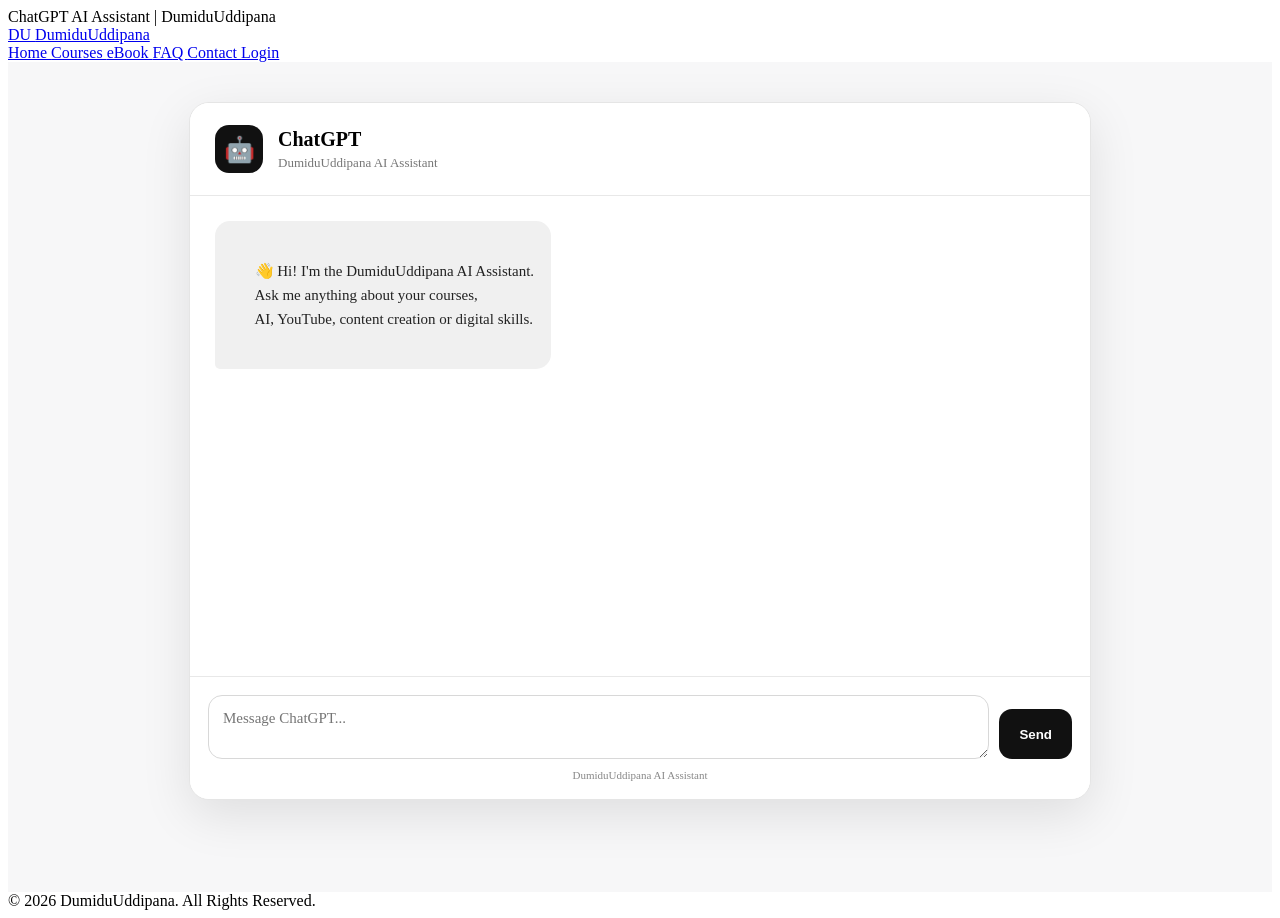
==== chatgpt.html @ 4895c226 "Create chatgpt.html" ====
<!DOCTYPE html>
<html lang="en">
<head>
  <meta charset="UTF-8">

<meta
name=“viewport”
content=“width=device-width, initial-scale=1.0”

  <title>ChatGPT AI Assistant | DumiduUddipana</title>

<meta
name=“description”
content=“Chat with the DumiduUddipana AI Assistant.”

  <link
    rel="stylesheet"
    href="style.css"
  >
  <style>
    /* ================================
       CHATGPT PAGE
       ================================ */
    .chat-page {
      min-height: calc(100vh - 150px);
      padding: 40px 20px;
      background: #f7f7f8;
    }
    .chat-container {
      width: 100%;
      max-width: 900px;
      margin: 0 auto;
      background: #ffffff;
      border-radius: 20px;
      overflow: hidden;
      box-shadow: 0 15px 50px rgba(0,0,0,0.10);
      border: 1px solid #e5e5e5;
    }
    /* HEADER */
    .chat-header {
      padding: 22px 25px;
      border-bottom: 1px solid #e8e8e8;
      display: flex;
      align-items: center;
      gap: 15px;
      background: #ffffff;
    }
    .chat-icon {
      width: 48px;
      height: 48px;
      border-radius: 14px;
      display: flex;
      align-items: center;
      justify-content: center;
      font-size: 25px;
      background: #111111;
      color: #ffffff;
    }
    .chat-header h1 {
      margin: 0;
      font-size: 20px;
    }
    .chat-header p {
      margin: 4px 0 0;
      color: #777;
      font-size: 13px;
    }
    /* CHAT AREA */
    .chat-messages {
      min-height: 430px;
      max-height: 600px;
      overflow-y: auto;
      padding: 25px;
    }
    .message {
      display: flex;
      margin-bottom: 20px;
    }
    .message-content {
      max-width: 78%;
      padding: 14px 17px;
      border-radius: 15px;
      line-height: 1.6;
      font-size: 15px;
      white-space: pre-wrap;
    }
    .message.ai {
      justify-content: flex-start;
    }
    .message.ai .message-content {
      background: #f0f0f0;
      color: #222;
      border-bottom-left-radius: 5px;
    }
    .message.user {
      justify-content: flex-end;
    }
    .message.user .message-content {
      background: #111;
      color: #fff;
      border-bottom-right-radius: 5px;
    }
    /* TYPING */
    .typing {
      color: #777;
      font-size: 14px;
      padding: 10px 15px;
    }
    /* INPUT */
    .chat-input-area {
      border-top: 1px solid #e8e8e8;
      padding: 18px;
      background: #ffffff;
    }
    .chat-form {
      display: flex;
      gap: 10px;
      align-items: flex-end;
    }
    .chat-input {
      flex: 1;
      min-height: 50px;
      max-height: 140px;
      resize: vertical;
      border: 1px solid #d8d8d8;
      border-radius: 14px;
      padding: 14px;
      font-family: inherit;
      font-size: 15px;
      outline: none;
      box-sizing: border-box;
    }
    .chat-input:focus {
      border-color: #111;
    }
    .send-button {
      height: 50px;
      padding: 0 20px;
      border: none;
      border-radius: 13px;
      background: #111;
      color: #fff;
      font-weight: 600;
      cursor: pointer;
    }
    .send-button:hover {
      opacity: 0.85;
    }
    .send-button:disabled {
      opacity: 0.5;
      cursor: not-allowed;
    }
    .chat-note {
      margin: 10px 4px 0;
      font-size: 11px;
      color: #888;
      text-align: center;
    }
    .back-link {
      display: inline-block;
      margin-bottom: 18px;
      color: #111;
      text-decoration: none;
      font-weight: 600;
    }
    /* MOBILE */
    @media (max-width: 600px) {
      .chat-page {
        padding: 20px 10px;
      }
      .chat-container {
        border-radius: 15px;
      }
      .chat-messages {
        min-height: 55vh;
        padding: 15px;
      }
      .message-content {
        max-width: 88%;
      }
      .chat-form {
        align-items: stretch;
      }
      .send-button {
        padding: 0 15px;
      }
    }
  </style>
</head>
<body>
<!-- =====================================
     NAVBAR
     ===================================== -->
<header class="navbar">

<a
href=“index.html”
class=“logo”

<span class="logo-box">
  DU
</span>
<span>
  DumiduUddipana
</span>
  </a>
  <nav id="navMenu">
<a href="index.html">
  Home
</a>
<a href="courses.html">
  Courses
</a>
<a href="ebook.html">
  eBook
</a>
<a href="faq.html">
  FAQ
</a>
<a href="contact.html">
  Contact
</a>
<a
  href="login.html"
  class="login-button"
>
  Login
</a>
  </nav>
</header>
<!-- =====================================
     CHAT PAGE
     ===================================== -->
<main class="chat-page">
  <div class="chat-container">
<!-- HEADER -->
<div class="chat-header">
  <div class="chat-icon">
    🤖
  </div>
  <div>
    <h1>
      ChatGPT
    </h1>
    <p>
      DumiduUddipana AI Assistant
    </p>
  </div>
</div>
<!-- MESSAGES -->
<div
  id="chatMessages"
  class="chat-messages"
>
  <div class="message ai">
    <div class="message-content">
      👋 Hi! I'm the DumiduUddipana AI Assistant.
      Ask me anything about your courses,
      AI, YouTube, content creation or digital skills.
    </div>
  </div>
</div>
<!-- INPUT -->
<div class="chat-input-area">
  <form
    id="chatForm"
    class="chat-form"
  >
    <textarea
      id="chatInput"
      class="chat-input"
      placeholder="Message ChatGPT..."
      autocomplete="off"
      required
    ></textarea>
    <button
      id="sendButton"
      class="send-button"
      type="submit"
    >
      Send
    </button>
  </form>
  <div class="chat-note">
    DumiduUddipana AI Assistant
  </div>
</div>
  </div>
</main>
<!-- =====================================
     FOOTER
     ===================================== -->
<footer>
  <div class="copyright">
    © 2026 DumiduUddipana. All Rights Reserved.
  </div>
</footer>
<!-- =====================================
     SUPABASE
     ===================================== -->
<script src="script.js"></script>
<!-- =====================================
     CHAT SYSTEM
     ===================================== -->
<script>
document.addEventListener(
  "DOMContentLoaded",
  async function () {
    /* ==============================
       WAIT FOR SUPABASE
       ============================== */
    let attempts = 0;
    while (
      typeof supabaseClient === "undefined" ||
      !supabaseClient
    ) {
      await new Promise(
        resolve =>
          setTimeout(resolve, 100)
      );
      attempts++;
      if (attempts > 50) {
        console.error(
          "Supabase client not available."
        );
        return;
      }
    }
    /* ==============================
       LOGIN CHECK
       ============================== */
    try {
      const {
        data,
        error
      } =
        await supabaseClient.auth.getUser();
      if (
        error ||
        !data?.user
      ) {
        window.location.href =
          "login.html";
        return;
      }
    } catch (error) {
      console.error(error);
      window.location.href =
        "login.html";
      return;
    }
    /* ==============================
       ELEMENTS
       ============================== */
    const form =
      document.getElementById(
        "chatForm"
      );
    const input =
      document.getElementById(
        "chatInput"
      );
    const messages =
      document.getElementById(
        "chatMessages"
      );
    const sendButton =
      document.getElementById(
        "sendButton"
      );
    /* ==============================
       ADD MESSAGE
       ============================== */
    function addMessage(
      text,
      type
    ) {
      const message =
        document.createElement(
          "div"
        );
      message.className =
        "message " + type;
      const content =
        document.createElement(
          "div"
        );
      content.className =
        "message-content";
      content.textContent =
        text;
      message.appendChild(
        content
      );
      messages.appendChild(
        message
      );
      messages.scrollTop =
        messages.scrollHeight;
    }
    /* ==============================
       SEND MESSAGE
       ============================== */
    form.addEventListener(
      "submit",
      async function (event) {
        event.preventDefault();
        const question =
          input.value.trim();
        if (!question) {
          return;
        }
        addMessage(
          question,
          "user"
        );
        input.value =
          "";
        sendButton.disabled =
          true;
        sendButton.textContent =
          "Thinking...";
        /*
          AI BACKEND WILL BE CONNECTED
          HERE IN THE NEXT STEP.
        */
        setTimeout(
          function () {
            addMessage(
              "AI backend is not connected yet. We can connect your secure AI API in the next step.",
              "ai"
            );
            sendButton.disabled =
              false;
            sendButton.textContent =
              "Send";
          },
          700
        );
      }
    );
  }
);
</script>
</body>
</html>
---- style.css ----
/* ========================================
   DUMIDUUDDIPANA
   Professional Academy Website
   ======================================== */

* {
  margin: 0;
  padding: 0;
  box-sizing: border-box;
}

html {
  scroll-behavior: smooth;
}

body {
  font-family: Arial, Helvetica, sans-serif;
  background: #f7f8fc;
  color: #111827;
  line-height: 1.6;
}

a {
  text-decoration: none;
  color: inherit;
}

button,
input,
textarea {
  font: inherit;
}

/* ========================================
   NAVBAR
   ======================================== */

.navbar {
  width: 100%;
  min-height: 74px;
  padding: 0 7%;
  display: flex;
  align-items: center;
  justify-content: space-between;
  background: #ffffff;
  border-bottom: 1px solid #e5e7eb;
  position: sticky;
  top: 0;
  z-index: 1000;
}

.logo {
  display: flex;
  align-items: center;
  gap: 10px;
  font-size: 20px;
  font-weight: 800;
}

.logo-box {
  width: 42px;
  height: 42px;
  display: grid;
  place-items: center;
  border-radius: 12px;
  background: #111827;
  color: #ffffff;
  font-size: 14px;
  font-weight: 800;
}

.navbar nav {
  display: flex;
  align-items: center;
  gap: 28px;
}

.navbar nav a {
  font-size: 15px;
  font-weight: 600;
  color: #4b5563;
  transition: 0.2s;
}

.navbar nav a:hover {
  color: #111827;
}

.login-button {
  padding: 10px 18px;
  border-radius: 10px;
  background: #111827;
  color: #ffffff !important;
}

.menu-button {
  display: none;
  border: 0;
  background: transparent;
  font-size: 28px;
  cursor: pointer;
}

/* ========================================
   HERO
   ======================================== */

.hero,
.page-hero {
  padding: 110px 7%;
  text-align: center;
  background:
    radial-gradient(circle at top left, #e0e7ff, transparent 35%),
    radial-gradient(circle at bottom right, #dbeafe, transparent 35%),
    #ffffff;
}

.hero h1,
.page-hero h1 {
  max-width: 850px;
  margin: 15px auto;
  font-size: clamp(42px, 7vw, 76px);
  line-height: 1.05;
  letter-spacing: -3px;
}

.hero p,
.page-hero p {
  max-width: 680px;
  margin: 20px auto 30px;
  color: #6b7280;
  font-size: 18px;
}

.eyebrow {
  display: inline-block;
  font-size: 12px;
  font-weight: 800;
  letter-spacing: 2px;
  color: #6366f1;
}

/* ========================================
   BUTTONS
   ======================================== */

.btn {
  display: inline-flex;
  align-items: center;
  justify-content: center;
  gap: 8px;
  padding: 13px 22px;
  border-radius: 11px;
  border: 0;
  cursor: pointer;
  font-weight: 700;
  transition: 0.2s;
}

.btn:hover {
  transform: translateY(-2px);
}

.primary {
  background: #111827;
  color: #ffffff;
}

.secondary {
  background: #eef2ff;
  color: #3730a3;
}

/* ========================================
   SECTIONS
   ======================================== */

.section {
  width: min(1180px, 86%);
  margin: auto;
  padding: 90px 0;
}

.section h1,
.section h2 {
  margin: 8px 0 30px;
  font-size: clamp(30px, 5vw, 48px);
  line-height: 1.1;
}

/* ========================================
   COURSE GRID
   ======================================== */

.course-grid {
  display: grid;
  grid-template-columns: repeat(3, 1fr);
  gap: 24px;
}

.course-card {
  overflow: hidden;
  background: #ffffff;
  border: 1px solid #e5e7eb;
  border-radius: 18px;
  transition: 0.25s;
}

.course-card:hover {
  transform: translateY(-6px);
  box-shadow: 0 18px 50px rgba(17, 24, 39, 0.1);
}

.course-cover {
  min-height: 190px;
  display: grid;
  place-items: center;
  font-size: 58px;
}

.course-cover.purple {
  background: #ede9fe;
}

.course-cover.blue {
  background: #dbeafe;
}

.course-cover.orange {
  background: #ffedd5;
}

.course-info {
  padding: 25px;
}

.course-info h3 {
  margin: 10px 0;
  font-size: 22px;
}

.course-info p {
  color: #6b7280;
}

.tag {
  display: inline-block;
  padding: 5px 9px;
  border-radius: 7px;
  background: #f3f4f6;
  color: #4b5563;
  font-size: 10px;
  font-weight: 800;
  letter-spacing: 1px;
}

.course-bottom {
  margin-top: 22px;
  display: flex;
  align-items: center;
  justify-content: space-between;
}

.course-bottom a {
  font-weight: 700;
}

/* ========================================
   COURSE DETAIL
   ======================================== */

.course-detail {
  width: min(1100px, 86%);
  margin: auto;
  padding: 90px 0;
  display: grid;
  grid-template-columns: 0.9fr 1.1fr;
  gap: 60px;
  align-items: center;
}

.course-detail-cover {
  min-height: 400px;
  display: grid;
  place-items: center;
  border-radius: 24px;
  background: #ede9fe;
  font-size: 100px;
}

.course-detail h1 {
  margin: 15px 0;
  font-size: clamp(38px, 5vw, 60px);
  line-height: 1.05;
}

.course-detail p {
  color: #6b7280;
  font-size: 17px;
}

.course-meta {
  display: flex;
  flex-wrap: wrap;
  gap: 15px;
  margin: 25px 0;
}

.course-meta span {
  padding: 8px 12px;
  border-radius: 8px;
  background: #f3f4f6;
}

/* ========================================
   LESSON
   ======================================== */

.lesson-page {
  width: min(1050px, 86%);
  margin: auto;
  padding: 70px 0;
}

.video-placeholder {
  min-height: 500px;
  display: grid;
  place-items: center;
  border-radius: 20px;
  background: #111827;
  color: #ffffff;
  font-size: 60px;
  margin-bottom: 40px;
}

.lesson-content {
  max-width: 800px;
}

.lesson-content h1 {
  margin: 12px 0;
  font-size: 42px;
}

.lesson-content p {
  margin-bottom: 25px;
  color: #6b7280;
}

/* ========================================
   LESSON LIST
   ======================================== */

.lesson-list {
  display: grid;
  gap: 12px;
}

.lesson-list a {
  padding: 18px 20px;
  background: #ffffff;
  border: 1px solid #e5e7eb;
  border-radius: 12px;
  display: flex;
  gap: 15px;
  align-items: center;
  font-weight: 600;
  transition: 0.2s;
}

.lesson-list a:hover {
  transform: translateX(4px);
}

/* ========================================
   EBOOK
   ======================================== */

.ebook-page,
.payment-page,
.contact-page {
  width: min(1000px, 86%);
  margin: auto;
  padding: 90px 0;
}

.ebook-page {
  display: grid;
  grid-template-columns: 350px 1fr;
  gap: 60px;
  align-items: center;
}

.ebook-cover {
  min-height: 450px;
  border-radius: 22px;
  display: grid;
  place-items: center;
  background: #dbeafe;
  font-size: 100px;
}

.ebook-page h1 {
  font-size: 48px;
  margin: 15px 0;
}

.ebook-page p {
  color: #6b7280;
  margin-bottom: 25px;
}

.ebook-form {
  display: grid;
  gap: 12px;
}

.ebook-form input,
.contact-form input,
.contact-form textarea,
.auth-box input {
  width: 100%;
  padding: 14px 16px;
  border: 1px solid #d1d5db;
  border-radius: 10px;
  outline: none;
  background: #ffffff;
}

.ebook-form input:focus,
.contact-form input:focus,
.contact-form textarea:focus,
.auth-box input:focus {
  border-color: #6366f1;
}

/* ========================================
   AUTH
   ======================================== */

.auth-page {
  min-height: 100vh;
  display: grid;
  place-items: center;
  padding: 30px;
  background: #f3f4f6;
}

.auth-box {
  width: min(430px, 100%);
  padding: 40px;
  background: #ffffff;
  border-radius: 20px;
  box-shadow: 0 20px 60px rgba(17, 24, 39, 0.1);
}

.auth-box .logo {
  margin-bottom: 30px;
}

.auth-box h1 {
  margin-bottom: 8px;
}

.auth-box p {
  color: #6b7280;
  margin-bottom: 20px;
}

.auth-box form {
  display: grid;
  gap: 10px;
}

.auth-box label {
  font-size: 14px;
  font-weight: 700;
}

/* ========================================
   DASHBOARD
   ======================================== */

.dashboard,
.admin-page {
  width: min(1100px, 86%);
  margin: auto;
  padding: 70px 0;
}

.dashboard-header {
  display: flex;
  justify-content: space-between;
  align-items: center;
  gap: 30px;
  margin-bottom: 40px;
}

.dashboard-header h1 {
  font-size: 46px;
}

.dashboard-grid {
  display: grid;
  grid-template-columns: repeat(3, 1fr);
  gap: 20px;
}

.dashboard-card {
  padding: 28px;
  background: #ffffff;
  border: 1px solid #e5e7eb;
  border-radius: 18px;
}

.dashboard-card span {
  font-size: 28px;
}

.dashboard-card strong {
  display: block;
  margin-top: 10px;
  font-size: 34px;
}

.dashboard-card p {
  color: #6b7280;
}

.learning-card {
  margin-top: 25px;
  padding: 30px;
  background: #ffffff;
  border: 1px solid #e5e7eb;
  border-radius: 18px;
  display: flex;
  justify-content: space-between;
  align-items: center;
}

/* ========================================
   PROGRESS
   ======================================== */

.big-progress {
  margin: 30px 0;
  padding: 30px;
  background: #ffffff;
  border-radius: 18px;
}

.progress {
  width: 100%;
  height: 14px;
  background: #e5e7eb;
  border-radius: 50px;
  overflow: hidden;
  margin-bottom: 15px;
}

.progress div {
  height: 100%;
  background: #6366f1;
  border-radius: inherit;
}

/* ========================================
   CERTIFICATE
   ======================================== */

.certificate-page {
  width: min(950px, 90%);
  margin: auto;
  padding: 70px 0;
}

.certificate {
  padding: 70px;
  text-align: center;
  background: #ffffff;
  border: 10px solid #111827;
  border-radius: 8px;
}

.certificate h1 {
  margin: 20px 0;
  font-size: 44px;
}

.certificate h2 {
  margin: 25px 0;
  font-size: 38px;
}

.certificate h3 {
  margin: 20px 0;
  font-size: 25px;
}

.certificate-footer {
  margin-top: 60px;
  display: flex;
  justify-content: space-between;
}

/* ========================================
   PAYMENT
   ======================================== */

.payment-page {
  display: grid;
  place-items: center;
}

.payment-card {
  width: min(550px, 100%);
  padding: 45px;
  background: #ffffff;
  border: 1px solid #e5e7eb;
  border-radius: 20px;
  text-align: center;
}

.payment-card h1 {
  margin: 15px 0;
}

.price {
  margin: 25px 0;
  font-size: 42px;
  font-weight: 800;
}

.payment-options {
  display: grid;
  gap: 12px;
}

.payment-options button {
  padding: 15px;
  border: 1px solid #d1d5db;
  background: #ffffff;
  border-radius: 10px;
  cursor: pointer;
  font-weight: 700;
}

/* ========================================
   FAQ
   ======================================== */

.faq-page {
  width: min(850px, 86%);
  margin: auto;
  padding: 80px 0;
}

.faq-page h1 {
  margin: 15px 0 35px;
  font-size: 46px;
}

.faq-list {
  display: grid;
  gap: 12px;
}

.faq-list details {
  padding: 20px;
  background: #ffffff;
  border: 1px solid #e5e7eb;
  border-radius: 12px;
}

.faq-list summary {
  cursor: pointer;
  font-weight: 700;
}

/* ========================================
   CONTACT
   ======================================== */

.contact-page {
  display: grid;
  grid-template-columns: 1fr 1fr;
  gap: 70px;
  align-items: start;
}

.contact-page h1 {
  margin: 15px 0;
  font-size: 48px;
}

.contact-page p {
  color: #6b7280;
}

.contact-form {
  display: grid;
  gap: 12px;
}

.contact-form textarea {
  resize: vertical;
}

/* ========================================
   ADMIN
   ======================================== */

.admin-actions {
  margin-top: 30px;
  display: flex;
  gap: 12px;
  flex-wrap: wrap;
}

/* ========================================
   FOOTER
   ======================================== */

footer {
  margin-top: 70px;
  padding: 50px 7% 25px;
  background: #111827;
  color: #ffffff;
}

.footer-content {
  max-width: 1100px;
  margin: auto;
}

footer p {
  margin-top: 12px;
  color: #9ca3af;
}

.copyright {
  margin-top: 40px;
  padding-top: 20px;
  border-top: 1px solid #374151;
  text-align: center;
  color: #9ca3af;
  font-size: 13px;
}

/* ========================================
   MOBILE
   ======================================== */

@media (max-width: 850px) {

  .navbar {
    padding: 0 5%;
  }

  .navbar nav {
    display: none;
  }

  .menu-button {
    display: block;
  }

  .hero,
  .page-hero {
    padding: 75px 5%;
  }

  .hero h1,
  .page-hero h1 {
    letter-spacing: -2px;
  }

  .section,
  .dashboard,
  .admin-page,
  .lesson-page,
  .faq-page,
  .ebook-page,
  .payment-page,
  .contact-page {
    width: 90%;
    padding: 60px 0;
  }

  .course-grid {
    grid-template-columns: 1fr;
  }

  .course-detail,
  .ebook-page,
  .contact-page {
    grid-template-columns: 1fr;
    gap: 35px;
  }

  .course-detail-cover,
  .ebook-cover {
    min-height: 300px;
  }

  .dashboard-grid {
    grid-template-columns: 1fr;
  }

  .dashboard-header {
    flex-direction: column;
    align-items: flex-start;
  }

  .learning-card {
    flex-direction: column;
    align-items: flex-start;
    gap: 20px;
  }

  .video-placeholder {
    min-height: 280px;
  }

  .certificate {
    padding: 35px 20px;
  }

  .certificate h1 {
    font-size: 30px;
  }

  .certificate h2 {
    font-size: 28px;
  }

  .certificate-footer {
    margin-top: 40px;
  }

}

@media (max-width: 500px) {

  .logo {
    font-size: 16px;
  }

  .logo-box {
    width: 38px;
    height: 38px;
  }

  .hero h1,
  .page-hero h1 {
    font-size: 42px;
  }

  .course-detail h1,
  .ebook-page h1,
  .contact-page h1,
  .faq-page h1 {
    font-size: 36px;
  }

  .auth-box {
    padding: 28px 20px;
  }

}

/* MOBILE MENU */

@media (max-width: 850px) {

  .navbar nav.mobile-open {
    display: flex;
    position: absolute;
    top: 74px;
    left: 0;
    width: 100%;
    padding: 20px 5%;
    background: #ffffff;
    border-bottom: 1px solid #e5e7eb;

    flex-direction: column;
    align-items: flex-start;
    gap: 18px;

    box-shadow: 0 10px 30px rgba(0, 0, 0, 0.08);
  }

}
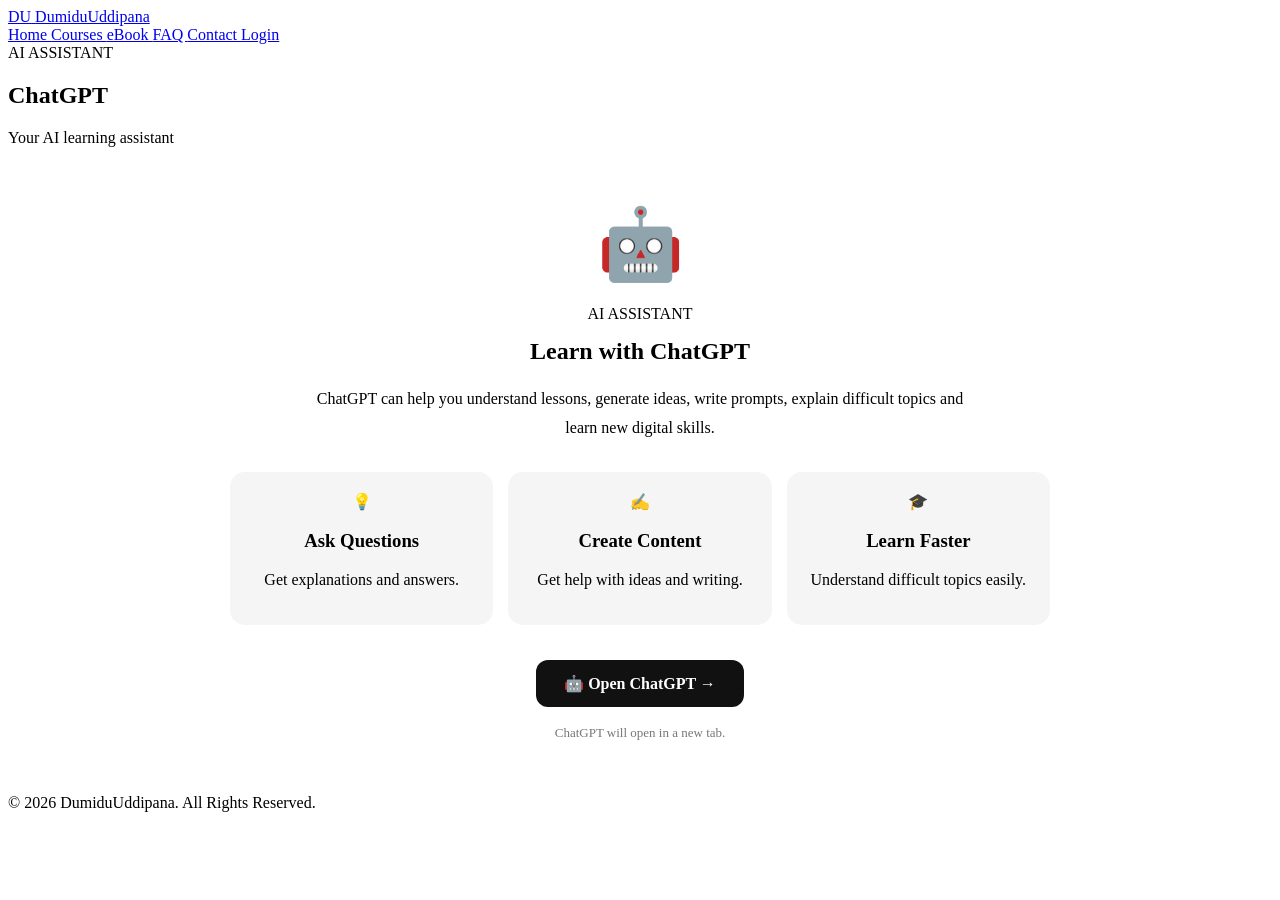
==== commit 591d9b7d: "Update chatgpt.html" ====
--- a/chatgpt.html
+++ b/chatgpt.html
@@ -2,207 +2,20 @@
 <html lang="en">
 <head>
   <meta charset="UTF-8">
-
-<meta
-name=“viewport”
-content=“width=device-width, initial-scale=1.0”
-
+  <meta name="viewport" content="width=device-width, initial-scale=1.0">
   <title>ChatGPT AI Assistant | DumiduUddipana</title>
 
 <meta
 name=“description”
-content=“Chat with the DumiduUddipana AI Assistant.”
+content=“Use ChatGPT as your AI learning assistant with DumiduUddipana.”
 
-  <link
-    rel="stylesheet"
-    href="style.css"
-  >
-  <style>
-    /* ================================
-       CHATGPT PAGE
-       ================================ */
-    .chat-page {
-      min-height: calc(100vh - 150px);
-      padding: 40px 20px;
-      background: #f7f7f8;
-    }
-    .chat-container {
-      width: 100%;
-      max-width: 900px;
-      margin: 0 auto;
-      background: #ffffff;
-      border-radius: 20px;
-      overflow: hidden;
-      box-shadow: 0 15px 50px rgba(0,0,0,0.10);
-      border: 1px solid #e5e5e5;
-    }
-    /* HEADER */
-    .chat-header {
-      padding: 22px 25px;
-      border-bottom: 1px solid #e8e8e8;
-      display: flex;
-      align-items: center;
-      gap: 15px;
-      background: #ffffff;
-    }
-    .chat-icon {
-      width: 48px;
-      height: 48px;
-      border-radius: 14px;
-      display: flex;
-      align-items: center;
-      justify-content: center;
-      font-size: 25px;
-      background: #111111;
-      color: #ffffff;
-    }
-    .chat-header h1 {
-      margin: 0;
-      font-size: 20px;
-    }
-    .chat-header p {
-      margin: 4px 0 0;
-      color: #777;
-      font-size: 13px;
-    }
-    /* CHAT AREA */
-    .chat-messages {
-      min-height: 430px;
-      max-height: 600px;
-      overflow-y: auto;
-      padding: 25px;
-    }
-    .message {
-      display: flex;
-      margin-bottom: 20px;
-    }
-    .message-content {
-      max-width: 78%;
-      padding: 14px 17px;
-      border-radius: 15px;
-      line-height: 1.6;
-      font-size: 15px;
-      white-space: pre-wrap;
-    }
-    .message.ai {
-      justify-content: flex-start;
-    }
-    .message.ai .message-content {
-      background: #f0f0f0;
-      color: #222;
-      border-bottom-left-radius: 5px;
-    }
-    .message.user {
-      justify-content: flex-end;
-    }
-    .message.user .message-content {
-      background: #111;
-      color: #fff;
-      border-bottom-right-radius: 5px;
-    }
-    /* TYPING */
-    .typing {
-      color: #777;
-      font-size: 14px;
-      padding: 10px 15px;
-    }
-    /* INPUT */
-    .chat-input-area {
-      border-top: 1px solid #e8e8e8;
-      padding: 18px;
-      background: #ffffff;
-    }
-    .chat-form {
-      display: flex;
-      gap: 10px;
-      align-items: flex-end;
-    }
-    .chat-input {
-      flex: 1;
-      min-height: 50px;
-      max-height: 140px;
-      resize: vertical;
-      border: 1px solid #d8d8d8;
-      border-radius: 14px;
-      padding: 14px;
-      font-family: inherit;
-      font-size: 15px;
-      outline: none;
-      box-sizing: border-box;
-    }
-    .chat-input:focus {
-      border-color: #111;
-    }
-    .send-button {
-      height: 50px;
-      padding: 0 20px;
-      border: none;
-      border-radius: 13px;
-      background: #111;
-      color: #fff;
-      font-weight: 600;
-      cursor: pointer;
-    }
-    .send-button:hover {
-      opacity: 0.85;
-    }
-    .send-button:disabled {
-      opacity: 0.5;
-      cursor: not-allowed;
-    }
-    .chat-note {
-      margin: 10px 4px 0;
-      font-size: 11px;
-      color: #888;
-      text-align: center;
-    }
-    .back-link {
-      display: inline-block;
-      margin-bottom: 18px;
-      color: #111;
-      text-decoration: none;
-      font-weight: 600;
-    }
-    /* MOBILE */
-    @media (max-width: 600px) {
-      .chat-page {
-        padding: 20px 10px;
-      }
-      .chat-container {
-        border-radius: 15px;
-      }
-      .chat-messages {
-        min-height: 55vh;
-        padding: 15px;
-      }
-      .message-content {
-        max-width: 88%;
-      }
-      .chat-form {
-        align-items: stretch;
-      }
-      .send-button {
-        padding: 0 15px;
-      }
-    }
-  </style>
+  <link rel="stylesheet" href="style.css">
 </head>
 <body>
-<!-- =====================================
-     NAVBAR
-     ===================================== -->
 <header class="navbar">
-
-<a
-href=“index.html”
-class=“logo”
-
-<span class="logo-box">
-  DU
-</span>
-<span>
-  DumiduUddipana
-</span>
+  <a href="index.html" class="logo">
+    <span class="logo-box">DU</span>
+    <span>DumiduUddipana</span>
   </a>
   <nav id="navMenu">
 <a href="index.html">
@@ -220,73 +33,155 @@
 <a href="contact.html">
   Contact
 </a>
-<a
-  href="login.html"
-  class="login-button"
->
+<a href="login.html" class="login-button">
   Login
 </a>
   </nav>
 </header>
 <!-- =====================================
-     CHAT PAGE
+     CHATGPT HERO
      ===================================== -->
-<main class="chat-page">
-  <div class="chat-container">
-<!-- HEADER -->
-<div class="chat-header">
-  <div class="chat-icon">
+<section class="page-hero">
+  <div class="eyebrow">
+    AI ASSISTANT
+  </div>
+  <h1>
+    ChatGPT
+  </h1>
+  <p>
+    Your AI learning assistant
+  </p>
+</section>
+<!-- =====================================
+     CHATGPT CONTENT
+     ===================================== -->
+<section class="section">
+  <div
+    style="
+      max-width:900px;
+      margin:0 auto;
+    "
+  >
+<article
+  class="course-card"
+  style="
+    text-align:center;
+    padding:40px;
+  "
+>
+  <div
+    style="
+      font-size:70px;
+      margin-bottom:20px;
+    "
+  >
     🤖
   </div>
-  <div>
-    <h1>
-      ChatGPT
-    </h1>
-    <p>
-      DumiduUddipana AI Assistant
-    </p>
-  </div>
-</div>
-<!-- MESSAGES -->
-<div
-  id="chatMessages"
-  class="chat-messages"
->
-  <div class="message ai">
-    <div class="message-content">
-      👋 Hi! I'm the DumiduUddipana AI Assistant.
-      Ask me anything about your courses,
-      AI, YouTube, content creation or digital skills.
+  <span class="tag">
+    AI ASSISTANT
+  </span>
+  <h2 style="margin-top:15px;">
+    Learn with ChatGPT
+  </h2>
+  <p
+    style="
+      max-width:650px;
+      margin:15px auto;
+      line-height:1.8;
+    "
+  >
+    ChatGPT can help you understand lessons,
+    generate ideas, write prompts, explain
+    difficult topics and learn new digital skills.
+  </p>
+  <!-- FEATURES -->
+  <div
+    style="
+      display:grid;
+      grid-template-columns:
+        repeat(auto-fit,minmax(200px,1fr));
+      gap:15px;
+      margin-top:30px;
+    "
+  >
+    <div
+      style="
+        padding:20px;
+        border-radius:15px;
+        background:#f5f5f5;
+      "
+    >
+      💡
+      <h3>
+        Ask Questions
+      </h3>
+      <p>
+        Get explanations and answers.
+      </p>
+    </div>
+    <div
+      style="
+        padding:20px;
+        border-radius:15px;
+        background:#f5f5f5;
+      "
+    >
+      ✍️
+      <h3>
+        Create Content
+      </h3>
+      <p>
+        Get help with ideas and writing.
+      </p>
+    </div>
+    <div
+      style="
+        padding:20px;
+        border-radius:15px;
+        background:#f5f5f5;
+      "
+    >
+      🎓
+      <h3>
+        Learn Faster
+      </h3>
+      <p>
+        Understand difficult topics easily.
+      </p>
     </div>
   </div>
-</div>
-<!-- INPUT -->
-<div class="chat-input-area">
-  <form
-    id="chatForm"
-    class="chat-form"
+  <!-- OPEN CHATGPT BUTTON -->
+  <div style="margin-top:35px;">
+    <a
+      href="https://chatgpt.com/"
+      target="_blank"
+      rel="noopener noreferrer"
+      style="
+        display:inline-block;
+        padding:14px 28px;
+        background:#111;
+        color:#fff;
+        text-decoration:none;
+        border-radius:12px;
+        font-weight:600;
+        font-size:16px;
+      "
+    >
+      🤖 Open ChatGPT →
+    </a>
+  </div>
+  <p
+    style="
+      margin-top:18px;
+      font-size:13px;
+      color:#777;
+    "
   >
-    <textarea
-      id="chatInput"
-      class="chat-input"
-      placeholder="Message ChatGPT..."
-      autocomplete="off"
-      required
-    ></textarea>
-    <button
-      id="sendButton"
-      class="send-button"
-      type="submit"
-    >
-      Send
-    </button>
-  </form>
-  <div class="chat-note">
-    DumiduUddipana AI Assistant
+    ChatGPT will open in a new tab.
+  </p>
+</article>
   </div>
-</div>
-  </div>
-</main>
+</section>
 <!-- =====================================
      FOOTER
      ===================================== -->
@@ -295,152 +190,6 @@
     © 2026 DumiduUddipana. All Rights Reserved.
   </div>
 </footer>
-<!-- =====================================
-     SUPABASE
-     ===================================== -->
 <script src="script.js"></script>
-<!-- =====================================
-     CHAT SYSTEM
-     ===================================== -->
-<script>
-document.addEventListener(
-  "DOMContentLoaded",
-  async function () {
-    /* ==============================
-       WAIT FOR SUPABASE
-       ============================== */
-    let attempts = 0;
-    while (
-      typeof supabaseClient === "undefined" ||
-      !supabaseClient
-    ) {
-      await new Promise(
-        resolve =>
-          setTimeout(resolve, 100)
-      );
-      attempts++;
-      if (attempts > 50) {
-        console.error(
-          "Supabase client not available."
-        );
-        return;
-      }
-    }
-    /* ==============================
-       LOGIN CHECK
-       ============================== */
-    try {
-      const {
-        data,
-        error
-      } =
-        await supabaseClient.auth.getUser();
-      if (
-        error ||
-        !data?.user
-      ) {
-        window.location.href =
-          "login.html";
-        return;
-      }
-    } catch (error) {
-      console.error(error);
-      window.location.href =
-        "login.html";
-      return;
-    }
-    /* ==============================
-       ELEMENTS
-       ============================== */
-    const form =
-      document.getElementById(
-        "chatForm"
-      );
-    const input =
-      document.getElementById(
-        "chatInput"
-      );
-    const messages =
-      document.getElementById(
-        "chatMessages"
-      );
-    const sendButton =
-      document.getElementById(
-        "sendButton"
-      );
-    /* ==============================
-       ADD MESSAGE
-       ============================== */
-    function addMessage(
-      text,
-      type
-    ) {
-      const message =
-        document.createElement(
-          "div"
-        );
-      message.className =
-        "message " + type;
-      const content =
-        document.createElement(
-          "div"
-        );
-      content.className =
-        "message-content";
-      content.textContent =
-        text;
-      message.appendChild(
-        content
-      );
-      messages.appendChild(
-        message
-      );
-      messages.scrollTop =
-        messages.scrollHeight;
-    }
-    /* ==============================
-       SEND MESSAGE
-       ============================== */
-    form.addEventListener(
-      "submit",
-      async function (event) {
-        event.preventDefault();
-        const question =
-          input.value.trim();
-        if (!question) {
-          return;
-        }
-        addMessage(
-          question,
-          "user"
-        );
-        input.value =
-          "";
-        sendButton.disabled =
-          true;
-        sendButton.textContent =
-          "Thinking...";
-        /*
-          AI BACKEND WILL BE CONNECTED
-          HERE IN THE NEXT STEP.
-        */
-        setTimeout(
-          function () {
-            addMessage(
-              "AI backend is not connected yet. We can connect your secure AI API in the next step.",
-              "ai"
-            );
-            sendButton.disabled =
-              false;
-            sendButton.textContent =
-              "Send";
-          },
-          700
-        );
-      }
-    );
-  }
-);
-</script>
 </body>
 </html>
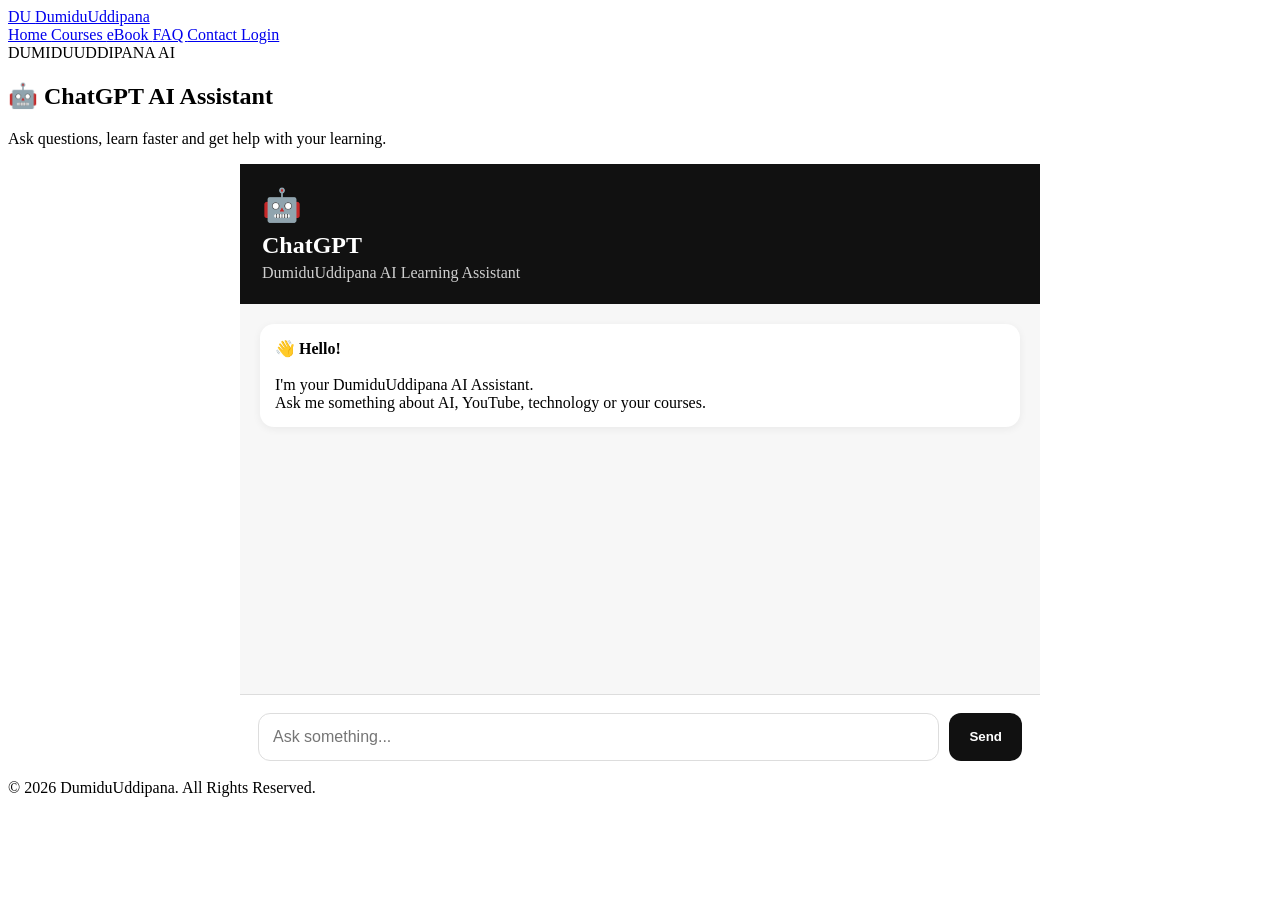
==== commit 81d88c04: "Update chatgpt.html" ====
--- a/chatgpt.html
+++ b/chatgpt.html
@@ -7,15 +7,22 @@
 
 <meta
 name=“description”
-content=“Use ChatGPT as your AI learning assistant with DumiduUddipana.”
+content=“Chat with an AI assistant and get help learning with DumiduUddipana.”
 
   <link rel="stylesheet" href="style.css">
 </head>
 <body>
+<!-- =====================================
+     NAVBAR
+     ===================================== -->
 <header class="navbar">
   <a href="index.html" class="logo">
-    <span class="logo-box">DU</span>
-    <span>DumiduUddipana</span>
+<span class="logo-box">
+  DU
+</span>
+<span>
+  DumiduUddipana
+</span>
   </a>
   <nav id="navMenu">
 <a href="index.html">
@@ -33,153 +40,145 @@
 <a href="contact.html">
   Contact
 </a>
-<a href="login.html" class="login-button">
+<a
+  href="login.html"
+  class="login-button"
+>
   Login
 </a>
   </nav>
 </header>
 <!-- =====================================
-     CHATGPT HERO
+     CHATGPT PAGE
      ===================================== -->
 <section class="page-hero">
   <div class="eyebrow">
-    AI ASSISTANT
+    DUMIDUUDDIPANA AI
   </div>
   <h1>
-    ChatGPT
+    🤖 ChatGPT AI Assistant
   </h1>
   <p>
-    Your AI learning assistant
+    Ask questions, learn faster and get help with your learning.
   </p>
 </section>
 <!-- =====================================
-     CHATGPT CONTENT
+     CHAT CARD
      ===================================== -->
 <section class="section">
   <div
     style="
-      max-width:900px;
+      max-width:800px;
       margin:0 auto;
     "
   >
-<article
+<div
   class="course-card"
   style="
-    text-align:center;
-    padding:40px;
+    padding:0;
+    overflow:hidden;
   "
 >
-  <div
-    style="
-      font-size:70px;
-      margin-bottom:20px;
-    "
-  >
-    🤖
-  </div>
-  <span class="tag">
-    AI ASSISTANT
-  </span>
-  <h2 style="margin-top:15px;">
-    Learn with ChatGPT
-  </h2>
-  <p
-    style="
-      max-width:650px;
-      margin:15px auto;
-      line-height:1.8;
-    "
-  >
-    ChatGPT can help you understand lessons,
-    generate ideas, write prompts, explain
-    difficult topics and learn new digital skills.
-  </p>
-  <!-- FEATURES -->
-  <div
-    style="
-      display:grid;
-      grid-template-columns:
-        repeat(auto-fit,minmax(200px,1fr));
-      gap:15px;
-      margin-top:30px;
+  <!-- CHAT HEADER -->
+  <div
+    style="
+      padding:22px;
+      background:#111;
+      color:white;
     "
   >
     <div
       style="
-        padding:20px;
-        border-radius:15px;
-        background:#f5f5f5;
-      "
-    >
-      💡
-      <h3>
-        Ask Questions
-      </h3>
-      <p>
-        Get explanations and answers.
-      </p>
+        font-size:32px;
+        margin-bottom:8px;
+      "
+    >
+      🤖
     </div>
+    <h2
+      style="
+        margin:0 0 5px;
+      "
+    >
+      ChatGPT
+    </h2>
+    <p
+      style="
+        margin:0;
+        opacity:.8;
+      "
+    >
+      DumiduUddipana AI Learning Assistant
+    </p>
+  </div>
+  <!-- CHAT MESSAGES -->
+  <div
+    id="chatMessages"
+    style="
+      min-height:350px;
+      max-height:500px;
+      overflow-y:auto;
+      padding:20px;
+      background:#f7f7f7;
+    "
+  >
     <div
       style="
-        padding:20px;
-        border-radius:15px;
-        background:#f5f5f5;
-      "
-    >
-      ✍️
-      <h3>
-        Create Content
-      </h3>
-      <p>
-        Get help with ideas and writing.
-      </p>
+        background:white;
+        padding:15px;
+        border-radius:14px;
+        margin-bottom:12px;
+        box-shadow:0 2px 8px rgba(0,0,0,.06);
+      "
+    >
+      👋 <strong>Hello!</strong>
+      <br><br>
+      I'm your DumiduUddipana AI Assistant.
+      <br>
+      Ask me something about AI, YouTube,
+      technology or your courses.
     </div>
-    <div
-      style="
-        padding:20px;
-        border-radius:15px;
-        background:#f5f5f5;
-      "
-    >
-      🎓
-      <h3>
-        Learn Faster
-      </h3>
-      <p>
-        Understand difficult topics easily.
-      </p>
-    </div>
-  </div>
-  <!-- OPEN CHATGPT BUTTON -->
-  <div style="margin-top:35px;">
-    <a
-      href="https://chatgpt.com/"
-      target="_blank"
-      rel="noopener noreferrer"
-      style="
-        display:inline-block;
-        padding:14px 28px;
+  </div>
+  <!-- CHAT INPUT -->
+  <div
+    style="
+      display:flex;
+      gap:10px;
+      padding:18px;
+      border-top:1px solid #ddd;
+      background:white;
+    "
+  >
+    <input
+      id="chatInput"
+      type="text"
+      placeholder="Ask something..."
+      style="
+        flex:1;
+        padding:14px;
+        border:1px solid #ddd;
+        border-radius:12px;
+        font-size:16px;
+        outline:none;
+      "
+    >
+    <button
+      id="sendChatButton"
+      type="button"
+      style="
+        padding:14px 20px;
+        border:0;
+        border-radius:12px;
         background:#111;
-        color:#fff;
-        text-decoration:none;
-        border-radius:12px;
+        color:white;
         font-weight:600;
-        font-size:16px;
-      "
-    >
-      🤖 Open ChatGPT →
-    </a>
-  </div>
-  <p
-    style="
-      margin-top:18px;
-      font-size:13px;
-      color:#777;
-    "
-  >
-    ChatGPT will open in a new tab.
-  </p>
-</article>
+        cursor:pointer;
+      "
+    >
+      Send
+    </button>
+  </div>
+</div>
   </div>
 </section>
 <!-- =====================================
@@ -190,6 +189,107 @@
     © 2026 DumiduUddipana. All Rights Reserved.
   </div>
 </footer>
+<!-- =====================================
+     SCRIPT
+     ===================================== -->
 <script src="script.js"></script>
+<script>
+document.addEventListener(
+  "DOMContentLoaded",
+  function () {
+    const input =
+      document.getElementById(
+        "chatInput"
+      );
+    const sendButton =
+      document.getElementById(
+        "sendChatButton"
+      );
+    const messages =
+      document.getElementById(
+        "chatMessages"
+      );
+    function addMessage(
+      text,
+      isUser
+    ) {
+      const message =
+        document.createElement(
+          "div"
+        );
+      message.style.padding =
+        "15px";
+      message.style.borderRadius =
+        "14px";
+      message.style.marginBottom =
+        "12px";
+      message.style.lineHeight =
+        "1.6";
+      if (isUser) {
+        message.style.background =
+          "#111";
+        message.style.color =
+          "white";
+        message.style.marginLeft =
+          "40px";
+      } else {
+        message.style.background =
+          "white";
+        message.style.marginRight =
+          "40px";
+        message.style.boxShadow =
+          "0 2px 8px rgba(0,0,0,.06)";
+      }
+      message.textContent =
+        text;
+      messages.appendChild(
+        message
+      );
+      messages.scrollTop =
+        messages.scrollHeight;
+    }
+    async function sendMessage() {
+      const text =
+        input.value.trim();
+      if (!text) return;
+      addMessage(
+        text,
+        true
+      );
+      input.value =
+        "";
+      /*
+        Temporary demo response.
+        මේ කොටස පස්සේ
+        real OpenAI API backend
+        එකට connect කරමු.
+      */
+      setTimeout(
+        function () {
+          addMessage(
+            "🤖 Demo mode: Your message was received. Real ChatGPT connection will be connected next.",
+            false
+          );
+        },
+        600
+      );
+    }
+    sendButton.addEventListener(
+      "click",
+      sendMessage
+    );
+    input.addEventListener(
+      "keydown",
+      function (event) {
+        if (
+          event.key === "Enter"
+        ) {
+          sendMessage();
+        }
+      }
+    );
+  }
+);
+</script>
 </body>
 </html>
